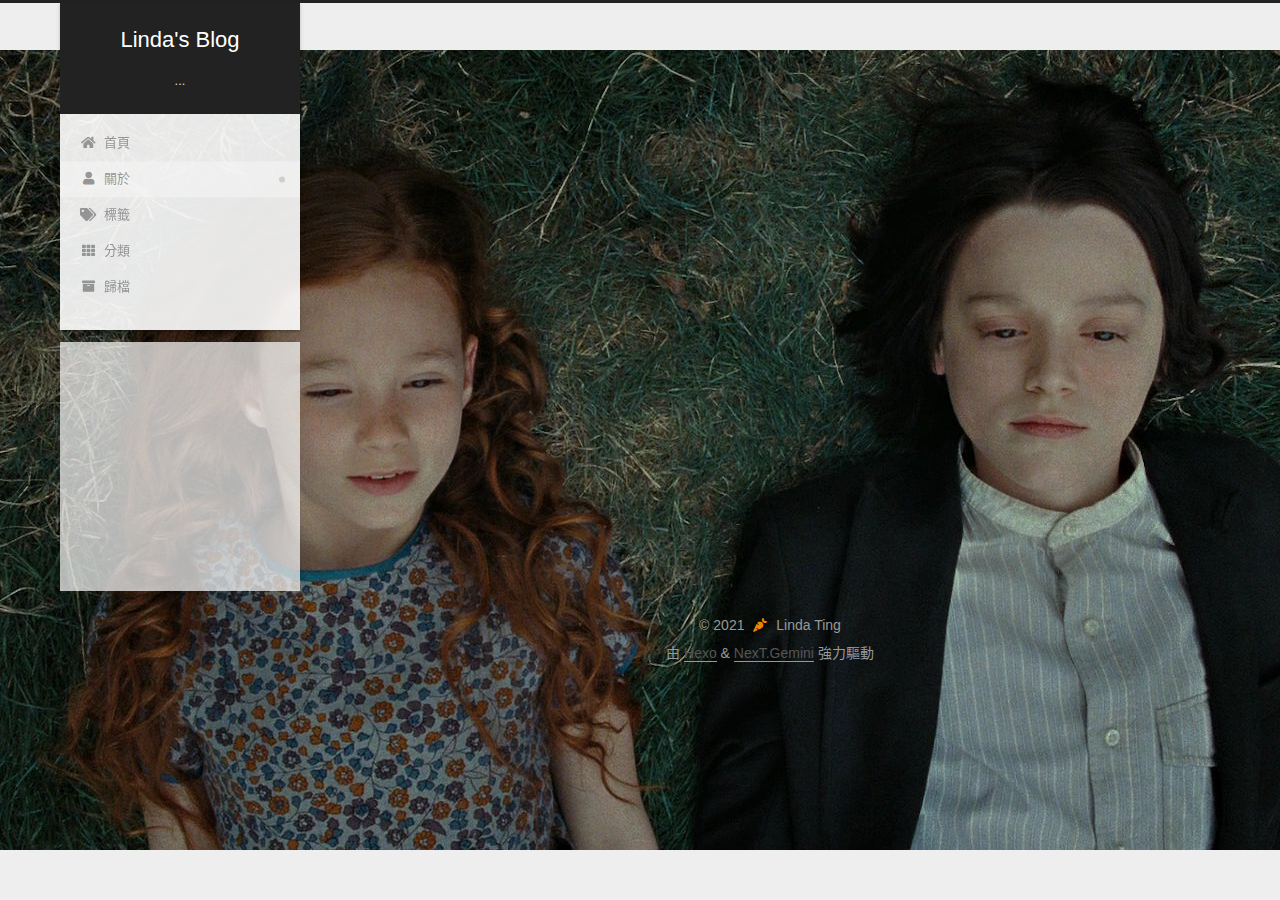
==== about/index.html @ 827e766e "Site updated: 2021-11-04 16:34:41" ====
<!DOCTYPE html>
<html lang="zh-TW">
<head>
  <meta charset="UTF-8">
<meta name="viewport" content="width=device-width, initial-scale=1, maximum-scale=2">
<meta name="theme-color" content="#222">
<meta name="generator" content="Hexo 5.4.0">
  <link rel="apple-touch-icon" sizes="180x180" href="/images/apple-touch-icon-next.png">
  <link rel="icon" type="image/png" sizes="32x32" href="/images/bitbug_favicon_32.ico">
  <link rel="icon" type="image/png" sizes="16x16" href="/images/bitbug_favicon_16.ico">
  <link rel="mask-icon" href="/images/logo.svg" color="#222">

<link rel="stylesheet" href="/css/main.css">


<link rel="stylesheet" href="/library/font-awesome/css/all.min.css">

<script id="hexo-configurations">
    var NexT = window.NexT || {};
    var CONFIG = {"hostname":"lindating0106.github.io","root":"/","scheme":"Gemini","version":"7.8.0","exturl":false,"sidebar":{"position":"left","display":"post","padding":18,"offset":12,"onmobile":false},"copycode":{"enable":false,"show_result":false,"style":null},"back2top":{"enable":true,"sidebar":false,"scrollpercent":false},"bookmark":{"enable":false,"color":"#222","save":"auto"},"fancybox":false,"mediumzoom":false,"lazyload":false,"pangu":false,"comments":{"style":"tabs","active":null,"storage":true,"lazyload":false,"nav":null},"algolia":{"hits":{"per_page":10},"labels":{"input_placeholder":"Search for Posts","hits_empty":"We didn't find any results for the search: ${query}","hits_stats":"${hits} results found in ${time} ms"}},"localsearch":{"enable":false,"trigger":"auto","top_n_per_article":1,"unescape":false,"preload":false},"motion":{"enable":true,"async":false,"transition":{"post_block":"fadeIn","post_header":"slideDownIn","post_body":"slideDownIn","coll_header":"slideLeftIn","sidebar":"slideUpIn"}}};
  </script>

  <meta property="og:type" content="website">
<meta property="og:title" content="about">
<meta property="og:url" content="http://lindating0106.github.io/about/index.html">
<meta property="og:site_name" content="Linda&#39;s Blog">
<meta property="og:locale" content="zh_TW">
<meta property="article:published_time" content="2021-10-30T05:41:03.000Z">
<meta property="article:modified_time" content="2021-11-03T14:56:45.805Z">
<meta property="article:author" content="Linda Ting">
<meta name="twitter:card" content="summary">

<link rel="canonical" href="http://lindating0106.github.io/about/">


<script id="page-configurations">
  // https://hexo.io/docs/variables.html
  CONFIG.page = {
    sidebar: "",
    isHome : false,
    isPost : false,
    lang   : 'zh-TW'
  };
</script>

  <title>about | Linda's Blog
</title>
  






  <noscript>
  <style>
  .use-motion .brand,
  .use-motion .menu-item,
  .sidebar-inner,
  .use-motion .post-block,
  .use-motion .pagination,
  .use-motion .comments,
  .use-motion .post-header,
  .use-motion .post-body,
  .use-motion .collection-header { opacity: initial; }

  .use-motion .site-title,
  .use-motion .site-subtitle {
    opacity: initial;
    top: initial;
  }

  .use-motion .logo-line-before i { left: initial; }
  .use-motion .logo-line-after i { right: initial; }
  </style>
</noscript>

</head>

<body itemscope itemtype="http://schema.org/WebPage">
  <div class="container use-motion">
    <div class="headband"></div>

    <header class="header" itemscope itemtype="http://schema.org/WPHeader">
      <div class="header-inner"><div class="site-brand-container">
  <div class="site-nav-toggle">
    <div class="toggle" aria-label="切換導航欄">
      <span class="toggle-line toggle-line-first"></span>
      <span class="toggle-line toggle-line-middle"></span>
      <span class="toggle-line toggle-line-last"></span>
    </div>
  </div>

  <div class="site-meta">

    <a href="/" class="brand" rel="start">
      <span class="logo-line-before"><i></i></span>
      <h1 class="site-title">Linda's Blog</h1>
      <span class="logo-line-after"><i></i></span>
    </a>
      <p class="site-subtitle" itemprop="description">...</p>
  </div>

  <div class="site-nav-right">
    <div class="toggle popup-trigger">
    </div>
  </div>
</div>




<nav class="site-nav">
  <ul id="menu" class="main-menu menu">
        <li class="menu-item menu-item-home">

    <a href="/" rel="section"><i class="fa fa-home fa-fw"></i>首頁</a>

  </li>
        <li class="menu-item menu-item-about">

    <a href="/about/" rel="section"><i class="fa fa-user fa-fw"></i>關於</a>

  </li>
        <li class="menu-item menu-item-tags">

    <a href="/tags/" rel="section"><i class="fa fa-tags fa-fw"></i>標籤</a>

  </li>
        <li class="menu-item menu-item-categories">

    <a href="/categories/" rel="section"><i class="fa fa-th fa-fw"></i>分類</a>

  </li>
        <li class="menu-item menu-item-archives">

    <a href="/archives/" rel="section"><i class="fa fa-archive fa-fw"></i>歸檔</a>

  </li>
  </ul>
</nav>




</div>
    </header>

    
  <div class="back-to-top">
    <i class="fa fa-arrow-up"></i>
    <span>0%</span>
  </div>


    <main class="main">
      <div class="main-inner">
        <div class="content-wrap">
          
  
  

          <div class="content page posts-expand">
            

    
    
    
    <div class="post-block" lang="zh-TW">
      <header class="post-header">

<h1 class="post-title" itemprop="name headline">about
</h1>

<div class="post-meta">
  

</div>

</header>

      
      
      
      <div class="post-body">
          
      </div>
      
      
      
    </div>
    

    
    
    


          </div>
          

<script>
  window.addEventListener('tabs:register', () => {
    let { activeClass } = CONFIG.comments;
    if (CONFIG.comments.storage) {
      activeClass = localStorage.getItem('comments_active') || activeClass;
    }
    if (activeClass) {
      let activeTab = document.querySelector(`a[href="#comment-${activeClass}"]`);
      if (activeTab) {
        activeTab.click();
      }
    }
  });
  if (CONFIG.comments.storage) {
    window.addEventListener('tabs:click', event => {
      if (!event.target.matches('.tabs-comment .tab-content .tab-pane')) return;
      let commentClass = event.target.classList[1];
      localStorage.setItem('comments_active', commentClass);
    });
  }
</script>

        </div>
          
  
  <div class="toggle sidebar-toggle">
    <span class="toggle-line toggle-line-first"></span>
    <span class="toggle-line toggle-line-middle"></span>
    <span class="toggle-line toggle-line-last"></span>
  </div>

  <aside class="sidebar">
    <div class="sidebar-inner">

      <ul class="sidebar-nav motion-element">
        <li class="sidebar-nav-toc">
          文章目錄
        </li>
        <li class="sidebar-nav-overview">
          本站概要
        </li>
      </ul>

      <!--noindex-->
      <div class="post-toc-wrap sidebar-panel">
      </div>
      <!--/noindex-->

      <div class="site-overview-wrap sidebar-panel">
        <div class="site-author motion-element" itemprop="author" itemscope itemtype="http://schema.org/Person">
    <img class="site-author-image" itemprop="image" alt="Linda Ting"
      src="/images/A-Di.png">
  <p class="site-author-name" itemprop="name">Linda Ting</p>
  <div class="site-description" itemprop="description"></div>
</div>
<div class="site-state-wrap motion-element">
  <nav class="site-state">
      <div class="site-state-item site-state-posts">
          <a href="/archives/">
        
          <span class="site-state-item-count">3</span>
          <span class="site-state-item-name">文章</span>
        </a>
      </div>
      <div class="site-state-item site-state-categories">
            <a href="/categories/">
          
        <span class="site-state-item-count">1</span>
        <span class="site-state-item-name">分類</span></a>
      </div>
      <div class="site-state-item site-state-tags">
            <a href="/tags/">
          
        <span class="site-state-item-count">1</span>
        <span class="site-state-item-name">標籤</span></a>
      </div>
  </nav>
</div>



      </div>

    </div>
  </aside>
  <div id="sidebar-dimmer"></div>


      </div>
    </main>

    <footer class="footer">
      <div class="footer-inner">
        

        

<div class="copyright">
  
  &copy; 
  <span itemprop="copyrightYear">2021</span>
  <span class="with-love">
    <i class="fas fa-carrot"></i>
  </span>
  <span class="author" itemprop="copyrightHolder">Linda Ting</span>
</div>
  <div class="powered-by">由 <a href="https://hexo.io/" class="theme-link" rel="noopener" target="_blank">Hexo</a> & <a href="https://theme-next.org/" class="theme-link" rel="noopener" target="_blank">NexT.Gemini</a> 強力驅動
  </div>

        








      </div>
    </footer>
  </div>

  
  <script src="/library/anime.min.js"></script>
  <script src="/library/velocity/velocity.min.js"></script>
  <script src="/library/velocity/velocity.ui.min.js"></script>

<script src="/js/utils.js"></script>

<script src="/js/motion.js"></script>


<script src="/js/schemes/pisces.js"></script>


<script src="/js/next-boot.js"></script>




  















  

  

</body>
</html>
---- css/main.css ----
:root {
  --body-bg-color: #eee;
  --content-bg-color: #fff;
  --card-bg-color: #f5f5f5;
  --text-color: #555;
  --blockquote-color: #666;
  --link-color: #555;
  --link-hover-color: #222;
  --brand-color: #fff;
  --brand-hover-color: #fff;
  --table-row-odd-bg-color: #f9f9f9;
  --table-row-hover-bg-color: #f5f5f5;
  --menu-item-bg-color: #f5f5f5;
  --btn-default-bg: #fff;
  --btn-default-color: #555;
  --btn-default-border-color: #555;
  --btn-default-hover-bg: #222;
  --btn-default-hover-color: #fff;
  --btn-default-hover-border-color: #222;
}
@media (prefers-color-scheme: dark) {
  :root {
    --body-bg-color: #282828;
    --content-bg-color: #333;
    --card-bg-color: #555;
    --text-color: #ccc;
    --blockquote-color: #bbb;
    --link-color: #ccc;
    --link-hover-color: #eee;
    --brand-color: #ddd;
    --brand-hover-color: #ddd;
    --table-row-odd-bg-color: #282828;
    --table-row-hover-bg-color: #363636;
    --menu-item-bg-color: #555;
    --btn-default-bg: #222;
    --btn-default-color: #ccc;
    --btn-default-border-color: #555;
    --btn-default-hover-bg: #666;
    --btn-default-hover-color: #ccc;
    --btn-default-hover-border-color: #666;
  }
  img {
    opacity: 0.75;
  }
  img:hover {
    opacity: 0.9;
  }
}
html {
  line-height: 1.15; /* 1 */
  -webkit-text-size-adjust: 100%; /* 2 */
}
body {
  margin: 0;
}
main {
  display: block;
}
h1 {
  font-size: 2em;
  margin: 0.67em 0;
}
hr {
  box-sizing: content-box; /* 1 */
  height: 0; /* 1 */
  overflow: visible; /* 2 */
}
pre {
  font-family: monospace, monospace; /* 1 */
  font-size: 1em; /* 2 */
}
a {
  background: transparent;
}
abbr[title] {
  border-bottom: none; /* 1 */
  text-decoration: underline; /* 2 */
  text-decoration: underline dotted; /* 2 */
}
b,
strong {
  font-weight: bolder;
}
code,
kbd,
samp {
  font-family: monospace, monospace; /* 1 */
  font-size: 1em; /* 2 */
}
small {
  font-size: 80%;
}
sub,
sup {
  font-size: 75%;
  line-height: 0;
  position: relative;
  vertical-align: baseline;
}
sub {
  bottom: -0.25em;
}
sup {
  top: -0.5em;
}
img {
  border-style: none;
}
button,
input,
optgroup,
select,
textarea {
  font-family: inherit; /* 1 */
  font-size: 100%; /* 1 */
  line-height: 1.15; /* 1 */
  margin: 0; /* 2 */
}
button,
input {
/* 1 */
  overflow: visible;
}
button,
select {
/* 1 */
  text-transform: none;
}
button,
[type='button'],
[type='reset'],
[type='submit'] {
  -webkit-appearance: button;
}
button::-moz-focus-inner,
[type='button']::-moz-focus-inner,
[type='reset']::-moz-focus-inner,
[type='submit']::-moz-focus-inner {
  border-style: none;
  padding: 0;
}
button:-moz-focusring,
[type='button']:-moz-focusring,
[type='reset']:-moz-focusring,
[type='submit']:-moz-focusring {
  outline: 1px dotted ButtonText;
}
fieldset {
  padding: 0.35em 0.75em 0.625em;
}
legend {
  box-sizing: border-box; /* 1 */
  color: inherit; /* 2 */
  display: table; /* 1 */
  max-width: 100%; /* 1 */
  padding: 0; /* 3 */
  white-space: normal; /* 1 */
}
progress {
  vertical-align: baseline;
}
textarea {
  overflow: auto;
}
[type='checkbox'],
[type='radio'] {
  box-sizing: border-box; /* 1 */
  padding: 0; /* 2 */
}
[type='number']::-webkit-inner-spin-button,
[type='number']::-webkit-outer-spin-button {
  height: auto;
}
[type='search'] {
  outline-offset: -2px; /* 2 */
  -webkit-appearance: textfield; /* 1 */
}
[type='search']::-webkit-search-decoration {
  -webkit-appearance: none;
}
::-webkit-file-upload-button {
  font: inherit; /* 2 */
  -webkit-appearance: button; /* 1 */
}
details {
  display: block;
}
summary {
  display: list-item;
}
template {
  display: none;
}
[hidden] {
  display: none;
}
::selection {
  background: #262a30;
  color: #eee;
}
html,
body {
  height: 100%;
}
body {
  background: var(--body-bg-color);
  color: var(--text-color);
  font-family: 'Lato', "PingFang SC", "Microsoft YaHei", sans-serif;
  font-size: 1em;
  line-height: 2;
}
@media (max-width: 991px) {
  body {
    padding-left: 0 !important;
    padding-right: 0 !important;
  }
}
h1,
h2,
h3,
h4,
h5,
h6 {
  font-family: 'Lato', "PingFang SC", "Microsoft YaHei", sans-serif;
  font-weight: bold;
  line-height: 1.5;
  margin: 20px 0 15px;
}
h1 {
  font-size: 1.5em;
}
h2 {
  font-size: 1.375em;
}
h3 {
  font-size: 1.25em;
}
h4 {
  font-size: 1.125em;
}
h5 {
  font-size: 1em;
}
h6 {
  font-size: 0.875em;
}
p {
  margin: 0 0 20px 0;
}
a,
span.exturl {
  border-bottom: 1px solid #999;
  color: var(--link-color);
  outline: 0;
  text-decoration: none;
  overflow-wrap: break-word;
  word-wrap: break-word;
  cursor: pointer;
}
a:hover,
span.exturl:hover {
  border-bottom-color: var(--link-hover-color);
  color: var(--link-hover-color);
}
iframe,
img,
video {
  display: block;
  margin-left: auto;
  margin-right: auto;
  max-width: 100%;
}
hr {
  background-image: repeating-linear-gradient(-45deg, #ddd, #ddd 4px, transparent 4px, transparent 8px);
  border: 0;
  height: 3px;
  margin: 40px 0;
}
blockquote {
  border-left: 4px solid #ddd;
  color: var(--blockquote-color);
  margin: 0;
  padding: 0 15px;
}
blockquote cite::before {
  content: '-';
  padding: 0 5px;
}
dt {
  font-weight: bold;
}
dd {
  margin: 0;
  padding: 0;
}
kbd {
  background-color: #f5f5f5;
  background-image: linear-gradient(#eee, #fff, #eee);
  border: 1px solid #ccc;
  border-radius: 0.2em;
  box-shadow: 0.1em 0.1em 0.2em rgba(0,0,0,0.1);
  color: #555;
  font-family: inherit;
  padding: 0.1em 0.3em;
  white-space: nowrap;
}
.table-container {
  overflow: auto;
}
table {
  border-collapse: collapse;
  border-spacing: 0;
  font-size: 0.875em;
  margin: 0 0 20px 0;
  width: 100%;
}
tbody tr:nth-of-type(odd) {
  background: var(--table-row-odd-bg-color);
}
tbody tr:hover {
  background: var(--table-row-hover-bg-color);
}
caption,
th,
td {
  font-weight: normal;
  padding: 8px;
  vertical-align: middle;
}
th,
td {
  border: 1px solid #ddd;
  border-bottom: 3px solid #ddd;
}
th {
  font-weight: 700;
  padding-bottom: 10px;
}
td {
  border-bottom-width: 1px;
}
.btn {
  background: var(--btn-default-bg);
  border: 2px solid var(--btn-default-border-color);
  border-radius: 2px;
  color: var(--btn-default-color);
  display: inline-block;
  font-size: 0.875em;
  line-height: 2;
  padding: 0 20px;
  text-decoration: none;
  transition-property: background-color;
  transition-delay: 0s;
  transition-duration: 0.2s;
  transition-timing-function: ease-in-out;
}
.btn:hover {
  background: var(--btn-default-hover-bg);
  border-color: var(--btn-default-hover-border-color);
  color: var(--btn-default-hover-color);
}
.btn + .btn {
  margin: 0 0 8px 8px;
}
.btn .fa-fw {
  text-align: left;
  width: 1.285714285714286em;
}
.toggle {
  line-height: 0;
}
.toggle .toggle-line {
  background: #fff;
  display: inline-block;
  height: 2px;
  left: 0;
  position: relative;
  top: 0;
  transition: all 0.4s;
  vertical-align: top;
  width: 100%;
}
.toggle .toggle-line:not(:first-child) {
  margin-top: 3px;
}
.toggle.toggle-arrow .toggle-line-first {
  left: 50%;
  top: 2px;
  transform: rotate(45deg);
  width: 50%;
}
.toggle.toggle-arrow .toggle-line-middle {
  left: 2px;
  width: 90%;
}
.toggle.toggle-arrow .toggle-line-last {
  left: 50%;
  top: -2px;
  transform: rotate(-45deg);
  width: 50%;
}
.toggle.toggle-close .toggle-line-first {
  transform: rotate(-45deg);
  top: 5px;
}
.toggle.toggle-close .toggle-line-middle {
  opacity: 0;
}
.toggle.toggle-close .toggle-line-last {
  transform: rotate(45deg);
  top: -5px;
}
.highlight,
pre {
  background: #f7f7f7;
  color: #4d4d4c;
  line-height: 1.6;
  margin: 0 auto 20px;
}
pre,
code {
  font-family: consolas, Menlo, monospace, "PingFang SC", "Microsoft YaHei";
}
code {
  background: #eee;
  border-radius: 3px;
  color: #555;
  padding: 2px 4px;
  overflow-wrap: break-word;
  word-wrap: break-word;
}
.highlight *::selection {
  background: #d6d6d6;
}
.highlight pre {
  border: 0;
  margin: 0;
  padding: 10px 0;
}
.highlight table {
  border: 0;
  margin: 0;
  width: auto;
}
.highlight td {
  border: 0;
  padding: 0;
}
.highlight figcaption {
  background: #eff2f3;
  color: #4d4d4c;
  display: flex;
  font-size: 0.875em;
  justify-content: space-between;
  line-height: 1.2;
  padding: 0.5em;
}
.highlight figcaption a {
  color: #4d4d4c;
}
.highlight figcaption a:hover {
  border-bottom-color: #4d4d4c;
}
.highlight .gutter {
  -moz-user-select: none;
  -ms-user-select: none;
  -webkit-user-select: none;
  user-select: none;
}
.highlight .gutter pre {
  background: #eff2f3;
  color: #869194;
  padding-left: 10px;
  padding-right: 10px;
  text-align: right;
}
.highlight .code pre {
  background: #f7f7f7;
  padding-left: 10px;
  width: 100%;
}
.gist table {
  width: auto;
}
.gist table td {
  border: 0;
}
pre {
  overflow: auto;
  padding: 10px;
}
pre code {
  background: none;
  color: #4d4d4c;
  font-size: 0.875em;
  padding: 0;
  text-shadow: none;
}
pre .deletion {
  background: #fdd;
}
pre .addition {
  background: #dfd;
}
pre .meta {
  color: #eab700;
  -moz-user-select: none;
  -ms-user-select: none;
  -webkit-user-select: none;
  user-select: none;
}
pre .comment {
  color: #8e908c;
}
pre .variable,
pre .attribute,
pre .tag,
pre .name,
pre .regexp,
pre .ruby .constant,
pre .xml .tag .title,
pre .xml .pi,
pre .xml .doctype,
pre .html .doctype,
pre .css .id,
pre .css .class,
pre .css .pseudo {
  color: #c82829;
}
pre .number,
pre .preprocessor,
pre .built_in,
pre .builtin-name,
pre .literal,
pre .params,
pre .constant,
pre .command {
  color: #f5871f;
}
pre .ruby .class .title,
pre .css .rules .attribute,
pre .string,
pre .symbol,
pre .value,
pre .inheritance,
pre .header,
pre .ruby .symbol,
pre .xml .cdata,
pre .special,
pre .formula {
  color: #718c00;
}
pre .title,
pre .css .hexcolor {
  color: #3e999f;
}
pre .function,
pre .python .decorator,
pre .python .title,
pre .ruby .function .title,
pre .ruby .title .keyword,
pre .perl .sub,
pre .javascript .title,
pre .coffeescript .title {
  color: #4271ae;
}
pre .keyword,
pre .javascript .function {
  color: #8959a8;
}
.blockquote-center {
  border-left: none;
  margin: 40px 0;
  padding: 0;
  position: relative;
  text-align: center;
}
.blockquote-center .fa {
  display: block;
  opacity: 0.6;
  position: absolute;
  width: 100%;
}
.blockquote-center .fa-quote-left {
  border-top: 1px solid #ccc;
  text-align: left;
  top: -20px;
}
.blockquote-center .fa-quote-right {
  border-bottom: 1px solid #ccc;
  text-align: right;
  bottom: -20px;
}
.blockquote-center p,
.blockquote-center div {
  text-align: center;
}
.post-body .group-picture img {
  margin: 0 auto;
  padding: 0 3px;
}
.group-picture-row {
  margin-bottom: 6px;
  overflow: hidden;
}
.group-picture-column {
  float: left;
  margin-bottom: 10px;
}
.post-body .label {
  color: #555;
  display: inline;
  padding: 0 2px;
}
.post-body .label.default {
  background: #f0f0f0;
}
.post-body .label.primary {
  background: #efe6f7;
}
.post-body .label.info {
  background: #e5f2f8;
}
.post-body .label.success {
  background: #e7f4e9;
}
.post-body .label.warning {
  background: #fcf6e1;
}
.post-body .label.danger {
  background: #fae8eb;
}
.post-body .tabs {
  margin-bottom: 20px;
}
.post-body .tabs,
.tabs-comment {
  display: block;
  padding-top: 10px;
  position: relative;
}
.post-body .tabs ul.nav-tabs,
.tabs-comment ul.nav-tabs {
  display: flex;
  flex-wrap: wrap;
  margin: 0;
  margin-bottom: -1px;
  padding: 0;
}
@media (max-width: 413px) {
  .post-body .tabs ul.nav-tabs,
  .tabs-comment ul.nav-tabs {
    display: block;
    margin-bottom: 5px;
  }
}
.post-body .tabs ul.nav-tabs li.tab,
.tabs-comment ul.nav-tabs li.tab {
  border-bottom: 1px solid #ddd;
  border-left: 1px solid transparent;
  border-right: 1px solid transparent;
  border-top: 3px solid transparent;
  flex-grow: 1;
  list-style-type: none;
  border-radius: 0 0 0 0;
}
@media (max-width: 413px) {
  .post-body .tabs ul.nav-tabs li.tab,
  .tabs-comment ul.nav-tabs li.tab {
    border-bottom: 1px solid transparent;
    border-left: 3px solid transparent;
    border-right: 1px solid transparent;
    border-top: 1px solid transparent;
  }
}
@media (max-width: 413px) {
  .post-body .tabs ul.nav-tabs li.tab,
  .tabs-comment ul.nav-tabs li.tab {
    border-radius: 0;
  }
}
.post-body .tabs ul.nav-tabs li.tab a,
.tabs-comment ul.nav-tabs li.tab a {
  border-bottom: initial;
  display: block;
  line-height: 1.8;
  outline: 0;
  padding: 0.25em 0.75em;
  text-align: center;
  transition-delay: 0s;
  transition-duration: 0.2s;
  transition-timing-function: ease-out;
}
.post-body .tabs ul.nav-tabs li.tab a i,
.tabs-comment ul.nav-tabs li.tab a i {
  width: 1.285714285714286em;
}
.post-body .tabs ul.nav-tabs li.tab.active,
.tabs-comment ul.nav-tabs li.tab.active {
  border-bottom: 1px solid transparent;
  border-left: 1px solid #ddd;
  border-right: 1px solid #ddd;
  border-top: 3px solid #fc6423;
}
@media (max-width: 413px) {
  .post-body .tabs ul.nav-tabs li.tab.active,
  .tabs-comment ul.nav-tabs li.tab.active {
    border-bottom: 1px solid #ddd;
    border-left: 3px solid #fc6423;
    border-right: 1px solid #ddd;
    border-top: 1px solid #ddd;
  }
}
.post-body .tabs ul.nav-tabs li.tab.active a,
.tabs-comment ul.nav-tabs li.tab.active a {
  color: var(--link-color);
  cursor: default;
}
.post-body .tabs .tab-content .tab-pane,
.tabs-comment .tab-content .tab-pane {
  border: 1px solid #ddd;
  border-top: 0;
  padding: 20px 20px 0 20px;
  border-radius: 0;
}
.post-body .tabs .tab-content .tab-pane:not(.active),
.tabs-comment .tab-content .tab-pane:not(.active) {
  display: none;
}
.post-body .tabs .tab-content .tab-pane.active,
.tabs-comment .tab-content .tab-pane.active {
  display: block;
}
.post-body .tabs .tab-content .tab-pane.active:nth-of-type(1),
.tabs-comment .tab-content .tab-pane.active:nth-of-type(1) {
  border-radius: 0 0 0 0;
}
@media (max-width: 413px) {
  .post-body .tabs .tab-content .tab-pane.active:nth-of-type(1),
  .tabs-comment .tab-content .tab-pane.active:nth-of-type(1) {
    border-radius: 0;
  }
}
.post-body .note {
  border-radius: 3px;
  margin-bottom: 20px;
  padding: 1em;
  position: relative;
  border: 1px solid #eee;
  border-left-width: 5px;
}
.post-body .note h2,
.post-body .note h3,
.post-body .note h4,
.post-body .note h5,
.post-body .note h6 {
  margin-top: 0;
  border-bottom: initial;
  margin-bottom: 0;
  padding-top: 0;
}
.post-body .note p:first-child,
.post-body .note ul:first-child,
.post-body .note ol:first-child,
.post-body .note table:first-child,
.post-body .note pre:first-child,
.post-body .note blockquote:first-child,
.post-body .note img:first-child {
  margin-top: 0;
}
.post-body .note p:last-child,
.post-body .note ul:last-child,
.post-body .note ol:last-child,
.post-body .note table:last-child,
.post-body .note pre:last-child,
.post-body .note blockquote:last-child,
.post-body .note img:last-child {
  margin-bottom: 0;
}
.post-body .note.default {
  border-left-color: #777;
}
.post-body .note.default h2,
.post-body .note.default h3,
.post-body .note.default h4,
.post-body .note.default h5,
.post-body .note.default h6 {
  color: #777;
}
.post-body .note.primary {
  border-left-color: #6f42c1;
}
.post-body .note.primary h2,
.post-body .note.primary h3,
.post-body .note.primary h4,
.post-body .note.primary h5,
.post-body .note.primary h6 {
  color: #6f42c1;
}
.post-body .note.info {
  border-left-color: #428bca;
}
.post-body .note.info h2,
.post-body .note.info h3,
.post-body .note.info h4,
.post-body .note.info h5,
.post-body .note.info h6 {
  color: #428bca;
}
.post-body .note.success {
  border-left-color: #5cb85c;
}
.post-body .note.success h2,
.post-body .note.success h3,
.post-body .note.success h4,
.post-body .note.success h5,
.post-body .note.success h6 {
  color: #5cb85c;
}
.post-body .note.warning {
  border-left-color: #f0ad4e;
}
.post-body .note.warning h2,
.post-body .note.warning h3,
.post-body .note.warning h4,
.post-body .note.warning h5,
.post-body .note.warning h6 {
  color: #f0ad4e;
}
.post-body .note.danger {
  border-left-color: #d9534f;
}
.post-body .note.danger h2,
.post-body .note.danger h3,
.post-body .note.danger h4,
.post-body .note.danger h5,
.post-body .note.danger h6 {
  color: #d9534f;
}
.pagination .prev,
.pagination .next,
.pagination .page-number,
.pagination .space {
  display: inline-block;
  margin: 0 10px;
  padding: 0 11px;
  position: relative;
  top: -1px;
}
@media (max-width: 767px) {
  .pagination .prev,
  .pagination .next,
  .pagination .page-number,
  .pagination .space {
    margin: 0 5px;
  }
}
.pagination {
  border-top: 1px solid #eee;
  margin: 120px 0 0;
  text-align: center;
}
.pagination .prev,
.pagination .next,
.pagination .page-number {
  border-bottom: 0;
  border-top: 1px solid #eee;
  transition-property: border-color;
  transition-delay: 0s;
  transition-duration: 0.2s;
  transition-timing-function: ease-in-out;
}
.pagination .prev:hover,
.pagination .next:hover,
.pagination .page-number:hover {
  border-top-color: #222;
}
.pagination .space {
  margin: 0;
  padding: 0;
}
.pagination .prev {
  margin-left: 0;
}
.pagination .next {
  margin-right: 0;
}
.pagination .page-number.current {
  background: #ccc;
  border-top-color: #ccc;
  color: #fff;
}
@media (max-width: 767px) {
  .pagination {
    border-top: none;
  }
  .pagination .prev,
  .pagination .next,
  .pagination .page-number {
    border-bottom: 1px solid #eee;
    border-top: 0;
    margin-bottom: 10px;
    padding: 0 10px;
  }
  .pagination .prev:hover,
  .pagination .next:hover,
  .pagination .page-number:hover {
    border-bottom-color: #222;
  }
}
.comments {
  margin-top: 60px;
  overflow: hidden;
}
.comment-button-group {
  display: flex;
  flex-wrap: wrap-reverse;
  justify-content: center;
  margin: 1em 0;
}
.comment-button-group .comment-button {
  margin: 0.1em 0.2em;
}
.comment-button-group .comment-button.active {
  background: var(--btn-default-hover-bg);
  border-color: var(--btn-default-hover-border-color);
  color: var(--btn-default-hover-color);
}
.comment-position {
  display: none;
}
.comment-position.active {
  display: block;
}
.tabs-comment {
  background: var(--content-bg-color);
  margin-top: 4em;
  padding-top: 0;
}
.tabs-comment .comments {
  border: 0;
  box-shadow: none;
  margin-top: 0;
  padding-top: 0;
}
.container {
  min-height: 100%;
  position: relative;
}
.main-inner {
  margin: 0 auto;
  width: calc(100% - 20px);
}
@media (min-width: 1200px) {
  .main-inner {
    width: 1160px;
  }
}
@media (min-width: 1600px) {
  .main-inner {
    width: 73%;
  }
}
@media (max-width: 767px) {
  .content-wrap {
    padding: 0 20px;
  }
}
.header {
  background: transparent;
}
.header-inner {
  margin: 0 auto;
  width: calc(100% - 20px);
}
@media (min-width: 1200px) {
  .header-inner {
    width: 1160px;
  }
}
@media (min-width: 1600px) {
  .header-inner {
    width: 73%;
  }
}
.site-brand-container {
  display: flex;
  flex-shrink: 0;
  padding: 0 10px;
}
.headband {
  background: #222;
  height: 3px;
}
.site-meta {
  flex-grow: 1;
  text-align: center;
}
@media (max-width: 767px) {
  .site-meta {
    text-align: center;
  }
}
.brand {
  border-bottom: none;
  color: var(--brand-color);
  display: inline-block;
  line-height: 1.375em;
  padding: 0 40px;
  position: relative;
}
.brand:hover {
  color: var(--brand-hover-color);
}
.site-title {
  font-family: 'Lato', "PingFang SC", "Microsoft YaHei", sans-serif;
  font-size: 1.375em;
  font-weight: normal;
  margin: 0;
}
.site-subtitle {
  color: #ddd;
  font-size: 0.8125em;
  margin: 10px 0;
}
.use-motion .brand {
  opacity: 0;
}
.use-motion .site-title,
.use-motion .site-subtitle,
.use-motion .custom-logo-image {
  opacity: 0;
  position: relative;
  top: -10px;
}
.site-nav-toggle,
.site-nav-right {
  display: none;
}
@media (max-width: 767px) {
  .site-nav-toggle,
  .site-nav-right {
    display: flex;
    flex-direction: column;
    justify-content: center;
  }
}
.site-nav-toggle .toggle,
.site-nav-right .toggle {
  color: var(--text-color);
  padding: 10px;
  width: 22px;
}
.site-nav-toggle .toggle .toggle-line,
.site-nav-right .toggle .toggle-line {
  background: var(--text-color);
  border-radius: 1px;
}
.site-nav {
  display: block;
}
@media (max-width: 767px) {
  .site-nav {
    clear: both;
    display: none;
  }
}
.site-nav.site-nav-on {
  display: block;
}
.menu {
  margin-top: 20px;
  padding-left: 0;
  text-align: center;
}
.menu-item {
  display: inline-block;
  list-style: none;
  margin: 0 10px;
}
@media (max-width: 767px) {
  .menu-item {
    display: block;
    margin-top: 10px;
  }
  .menu-item.menu-item-search {
    display: none;
  }
}
.menu-item a,
.menu-item span.exturl {
  border-bottom: 0;
  display: block;
  font-size: 0.8125em;
  transition-property: border-color;
  transition-delay: 0s;
  transition-duration: 0.2s;
  transition-timing-function: ease-in-out;
}
@media (hover: none) {
  .menu-item a:hover,
  .menu-item span.exturl:hover {
    border-bottom-color: transparent !important;
  }
}
.menu-item .fa,
.menu-item .fab,
.menu-item .far,
.menu-item .fas {
  margin-right: 8px;
}
.menu-item .badge {
  display: inline-block;
  font-weight: bold;
  line-height: 1;
  margin-left: 0.35em;
  margin-top: 0.35em;
  text-align: center;
  white-space: nowrap;
}
@media (max-width: 767px) {
  .menu-item .badge {
    float: right;
    margin-left: 0;
  }
}
.menu-item-active a,
.menu .menu-item a:hover,
.menu .menu-item span.exturl:hover {
  background: var(--menu-item-bg-color);
}
.use-motion .menu-item {
  opacity: 0;
}
.sidebar {
  background: #222;
  bottom: 0;
  box-shadow: inset 0 2px 6px #000;
  position: fixed;
  top: 0;
}
@media (max-width: 991px) {
  .sidebar {
    display: none;
  }
}
.sidebar-inner {
  color: #999;
  padding: 18px 10px;
  text-align: center;
}
.cc-license {
  margin-top: 10px;
  text-align: center;
}
.cc-license .cc-opacity {
  border-bottom: none;
  opacity: 0.7;
}
.cc-license .cc-opacity:hover {
  opacity: 0.9;
}
.cc-license img {
  display: inline-block;
}
.site-author-image {
  border: 1px solid #eee;
  display: block;
  margin: 0 auto;
  max-width: 120px;
  padding: 2px;
  border-radius: 50%;
}
.site-author-image {
  transition: transform 1s ease-out;
}
.site-author-image:hover {
  transform: rotateZ(360deg);
}
.site-author-name {
  color: var(--text-color);
  font-weight: 600;
  margin: 0;
  text-align: center;
}
.site-description {
  color: #999;
  font-size: 0.8125em;
  margin-top: 0;
  text-align: center;
}
.links-of-author {
  margin-top: 15px;
}
.links-of-author a,
.links-of-author span.exturl {
  border-bottom-color: #555;
  display: inline-block;
  font-size: 0.8125em;
  margin-bottom: 10px;
  margin-right: 10px;
  vertical-align: middle;
}
.links-of-author a::before,
.links-of-author span.exturl::before {
  background: #c32998;
  border-radius: 50%;
  content: ' ';
  display: inline-block;
  height: 4px;
  margin-right: 3px;
  vertical-align: middle;
  width: 4px;
}
.sidebar-button {
  margin-top: 15px;
}
.sidebar-button a {
  border: 1px solid #fc6423;
  border-radius: 4px;
  color: #fc6423;
  display: inline-block;
  padding: 0 15px;
}
.sidebar-button a .fa,
.sidebar-button a .fab,
.sidebar-button a .far,
.sidebar-button a .fas {
  margin-right: 5px;
}
.sidebar-button a:hover {
  background: #fc6423;
  border: 1px solid #fc6423;
  color: #fff;
}
.sidebar-button a:hover .fa,
.sidebar-button a:hover .fab,
.sidebar-button a:hover .far,
.sidebar-button a:hover .fas {
  color: #fff;
}
.links-of-blogroll {
  font-size: 0.8125em;
  margin-top: 10px;
}
.links-of-blogroll-title {
  font-size: 0.875em;
  font-weight: 600;
  margin-top: 0;
}
.links-of-blogroll-list {
  list-style: none;
  margin: 0;
  padding: 0;
}
#sidebar-dimmer {
  display: none;
}
@media (max-width: 767px) {
  #sidebar-dimmer {
    background: #000;
    display: block;
    height: 100%;
    left: 100%;
    opacity: 0;
    position: fixed;
    top: 0;
    width: 100%;
    z-index: 1100;
  }
  .sidebar-active + #sidebar-dimmer {
    opacity: 0.7;
    transform: translateX(-100%);
    transition: opacity 0.5s;
  }
}
.sidebar-nav {
  margin: 0;
  padding-bottom: 20px;
  padding-left: 0;
}
.sidebar-nav li {
  border-bottom: 1px solid transparent;
  color: var(--text-color);
  cursor: pointer;
  display: inline-block;
  font-size: 0.875em;
}
.sidebar-nav li.sidebar-nav-overview {
  margin-left: 10px;
}
.sidebar-nav li:hover {
  color: #fc6423;
}
.sidebar-nav .sidebar-nav-active {
  border-bottom-color: #fc6423;
  color: #fc6423;
}
.sidebar-nav .sidebar-nav-active:hover {
  color: #fc6423;
}
.sidebar-panel {
  display: none;
  overflow-x: hidden;
  overflow-y: auto;
}
.sidebar-panel-active {
  display: block;
}
.sidebar-toggle {
  background: #222;
  bottom: 45px;
  cursor: pointer;
  height: 14px;
  left: 30px;
  padding: 5px;
  position: fixed;
  width: 14px;
  z-index: 1300;
}
@media (max-width: 991px) {
  .sidebar-toggle {
    left: 20px;
    opacity: 0.8;
    display: none;
  }
}
.sidebar-toggle:hover .toggle-line {
  background: #fc6423;
}
.post-toc {
  font-size: 0.875em;
}
.post-toc ol {
  list-style: none;
  margin: 0;
  padding: 0 2px 5px 10px;
  text-align: left;
}
.post-toc ol > ol {
  padding-left: 0;
}
.post-toc ol a {
  transition-property: all;
  transition-delay: 0s;
  transition-duration: 0.2s;
  transition-timing-function: ease-in-out;
}
.post-toc .nav-item {
  line-height: 1.8;
  overflow: hidden;
  text-overflow: ellipsis;
  white-space: nowrap;
}
.post-toc .nav .nav-child {
  display: none;
}
.post-toc .nav .active > .nav-child {
  display: block;
}
.post-toc .nav .active-current > .nav-child {
  display: block;
}
.post-toc .nav .active-current > .nav-child > .nav-item {
  display: block;
}
.post-toc .nav .active > a {
  border-bottom-color: #fc6423;
  color: #fc6423;
}
.post-toc .nav .active-current > a {
  color: #fc6423;
}
.post-toc .nav .active-current > a:hover {
  color: #fc6423;
}
.site-state {
  display: flex;
  justify-content: center;
  line-height: 1.4;
  margin-top: 10px;
  overflow: hidden;
  text-align: center;
  white-space: nowrap;
}
.site-state-item {
  padding: 0 15px;
}
.site-state-item:not(:first-child) {
  border-left: 1px solid #eee;
}
.site-state-item a {
  border-bottom: none;
}
.site-state-item-count {
  display: block;
  font-size: 1em;
  font-weight: 600;
  text-align: center;
}
.site-state-item-name {
  color: #999;
  font-size: 0.8125em;
}
.footer {
  color: #999;
  font-size: 0.875em;
  padding: 20px 0;
}
.footer.footer-fixed {
  bottom: 0;
  left: 0;
  position: absolute;
  right: 0;
}
.footer-inner {
  box-sizing: border-box;
  margin: 0 auto;
  text-align: center;
  width: calc(100% - 20px);
}
@media (min-width: 1200px) {
  .footer-inner {
    width: 1160px;
  }
}
@media (min-width: 1600px) {
  .footer-inner {
    width: 73%;
  }
}
.languages {
  display: inline-block;
  font-size: 1.125em;
  position: relative;
}
.languages .lang-select-label span {
  margin: 0 0.5em;
}
.languages .lang-select {
  height: 100%;
  left: 0;
  opacity: 0;
  position: absolute;
  top: 0;
  width: 100%;
}
.with-love {
  color: #f28500;
  display: inline-block;
  margin: 0 5px;
}
.powered-by,
.theme-info {
  display: inline-block;
}
@-moz-keyframes iconAnimate {
  0%, 100% {
    transform: scale(1);
  }
  10%, 30% {
    transform: scale(0.9);
  }
  20%, 40%, 60%, 80% {
    transform: scale(1.1);
  }
  50%, 70% {
    transform: scale(1.1);
  }
}
@-webkit-keyframes iconAnimate {
  0%, 100% {
    transform: scale(1);
  }
  10%, 30% {
    transform: scale(0.9);
  }
  20%, 40%, 60%, 80% {
    transform: scale(1.1);
  }
  50%, 70% {
    transform: scale(1.1);
  }
}
@-o-keyframes iconAnimate {
  0%, 100% {
    transform: scale(1);
  }
  10%, 30% {
    transform: scale(0.9);
  }
  20%, 40%, 60%, 80% {
    transform: scale(1.1);
  }
  50%, 70% {
    transform: scale(1.1);
  }
}
@keyframes iconAnimate {
  0%, 100% {
    transform: scale(1);
  }
  10%, 30% {
    transform: scale(0.9);
  }
  20%, 40%, 60%, 80% {
    transform: scale(1.1);
  }
  50%, 70% {
    transform: scale(1.1);
  }
}
.back-to-top {
  font-size: 12px;
  text-align: center;
  transition-delay: 0s;
  transition-duration: 0.2s;
  transition-timing-function: ease-in-out;
}
.back-to-top {
  background: #222;
  bottom: -100px;
  box-sizing: border-box;
  color: #fff;
  cursor: pointer;
  left: 30px;
  opacity: 0.6;
  padding: 0 6px;
  position: fixed;
  transition-property: bottom;
  z-index: 1300;
  width: 24px;
}
.back-to-top span {
  display: none;
}
.back-to-top:hover {
  color: #fc6423;
}
.back-to-top.back-to-top-on {
  bottom: 30px;
}
@media (max-width: 991px) {
  .back-to-top {
    left: 20px;
    opacity: 0.8;
  }
}
.post-body {
  font-family: 'Lato', "PingFang SC", "Microsoft YaHei", sans-serif;
  overflow-wrap: break-word;
  word-wrap: break-word;
}
@media (min-width: 1200px) {
  .post-body {
    font-size: 1.125em;
  }
}
.post-body .exturl .fa {
  font-size: 0.875em;
  margin-left: 4px;
}
.post-body .image-caption,
.post-body .figure .caption {
  color: #999;
  font-size: 0.875em;
  font-weight: bold;
  line-height: 1;
  margin: -20px auto 15px;
  text-align: center;
}
.post-sticky-flag {
  display: inline-block;
  transform: rotate(30deg);
}
.post-button {
  margin-top: 40px;
  text-align: center;
}
.use-motion .post-block,
.use-motion .pagination,
.use-motion .comments {
  opacity: 0;
}
.use-motion .post-header {
  opacity: 0;
}
.use-motion .post-body {
  opacity: 0;
}
.use-motion .collection-header {
  opacity: 0;
}
.posts-collapse {
  margin-left: 35px;
  position: relative;
}
@media (max-width: 767px) {
  .posts-collapse {
    margin-left: 0px;
    margin-right: 0px;
  }
}
.posts-collapse .collection-title {
  font-size: 1.125em;
  position: relative;
}
.posts-collapse .collection-title::before {
  background: #999;
  border: 1px solid #fff;
  border-radius: 50%;
  content: ' ';
  height: 10px;
  left: 0;
  margin-left: -6px;
  margin-top: -4px;
  position: absolute;
  top: 50%;
  width: 10px;
}
.posts-collapse .collection-year {
  font-size: 1.5em;
  font-weight: bold;
  margin: 60px 0;
  position: relative;
}
.posts-collapse .collection-year::before {
  background: #bbb;
  border-radius: 50%;
  content: ' ';
  height: 8px;
  left: 0;
  margin-left: -4px;
  margin-top: -4px;
  position: absolute;
  top: 50%;
  width: 8px;
}
.posts-collapse .collection-header {
  display: block;
  margin: 0 0 0 20px;
}
.posts-collapse .collection-header small {
  color: #bbb;
  margin-left: 5px;
}
.posts-collapse .post-header {
  border-bottom: 1px dashed #ccc;
  margin: 30px 0;
  padding-left: 15px;
  position: relative;
  transition-property: border;
  transition-delay: 0s;
  transition-duration: 0.2s;
  transition-timing-function: ease-in-out;
}
.posts-collapse .post-header::before {
  background: #bbb;
  border: 1px solid #fff;
  border-radius: 50%;
  content: ' ';
  height: 6px;
  left: 0;
  margin-left: -4px;
  position: absolute;
  top: 0.75em;
  transition-property: background;
  width: 6px;
  transition-delay: 0s;
  transition-duration: 0.2s;
  transition-timing-function: ease-in-out;
}
.posts-collapse .post-header:hover {
  border-bottom-color: #666;
}
.posts-collapse .post-header:hover::before {
  background: #222;
}
.posts-collapse .post-meta {
  display: inline;
  font-size: 0.75em;
  margin-right: 10px;
}
.posts-collapse .post-title {
  display: inline;
}
.posts-collapse .post-title a,
.posts-collapse .post-title span.exturl {
  border-bottom: none;
  color: var(--link-color);
}
.posts-collapse .post-title .fa-external-link-alt {
  font-size: 0.875em;
  margin-left: 5px;
}
.posts-collapse::before {
  background: #f5f5f5;
  content: ' ';
  height: 100%;
  left: 0;
  margin-left: -2px;
  position: absolute;
  top: 1.25em;
  width: 4px;
}
.post-eof {
  background: #ccc;
  height: 1px;
  margin: 80px auto 60px;
  text-align: center;
  width: 8%;
}
.post-block:last-of-type .post-eof {
  display: none;
}
.content {
  padding-top: 40px;
}
@media (min-width: 992px) {
  .post-body {
    text-align: justify;
  }
}
@media (max-width: 991px) {
  .post-body {
    text-align: justify;
  }
}
.post-body h1,
.post-body h2,
.post-body h3,
.post-body h4,
.post-body h5,
.post-body h6 {
  padding-top: 10px;
}
.post-body h1 .header-anchor,
.post-body h2 .header-anchor,
.post-body h3 .header-anchor,
.post-body h4 .header-anchor,
.post-body h5 .header-anchor,
.post-body h6 .header-anchor {
  border-bottom-style: none;
  color: #ccc;
  float: right;
  margin-left: 10px;
  visibility: hidden;
}
.post-body h1 .header-anchor:hover,
.post-body h2 .header-anchor:hover,
.post-body h3 .header-anchor:hover,
.post-body h4 .header-anchor:hover,
.post-body h5 .header-anchor:hover,
.post-body h6 .header-anchor:hover {
  color: inherit;
}
.post-body h1:hover .header-anchor,
.post-body h2:hover .header-anchor,
.post-body h3:hover .header-anchor,
.post-body h4:hover .header-anchor,
.post-body h5:hover .header-anchor,
.post-body h6:hover .header-anchor {
  visibility: visible;
}
.post-body iframe,
.post-body img,
.post-body video {
  margin-bottom: 20px;
}
.post-body .video-container {
  height: 0;
  margin-bottom: 20px;
  overflow: hidden;
  padding-top: 75%;
  position: relative;
  width: 100%;
}
.post-body .video-container iframe,
.post-body .video-container object,
.post-body .video-container embed {
  height: 100%;
  left: 0;
  margin: 0;
  position: absolute;
  top: 0;
  width: 100%;
}
.post-gallery {
  align-items: center;
  display: grid;
  grid-gap: 10px;
  grid-template-columns: 1fr 1fr 1fr;
  margin-bottom: 20px;
}
@media (max-width: 767px) {
  .post-gallery {
    grid-template-columns: 1fr 1fr;
  }
}
.post-gallery a {
  border: 0;
}
.post-gallery img {
  margin: 0;
}
.posts-expand .post-header {
  font-size: 1.125em;
}
.posts-expand .post-title {
  font-size: 1.5em;
  font-weight: normal;
  margin: initial;
  text-align: center;
  overflow-wrap: break-word;
  word-wrap: break-word;
}
.posts-expand .post-title-link {
  border-bottom: none;
  color: var(--link-color);
  display: inline-block;
  position: relative;
  vertical-align: top;
}
.posts-expand .post-title-link::before {
  background: var(--link-color);
  bottom: 0;
  content: '';
  height: 2px;
  left: 0;
  position: absolute;
  transform: scaleX(0);
  visibility: hidden;
  width: 100%;
  transition-delay: 0s;
  transition-duration: 0.2s;
  transition-timing-function: ease-in-out;
}
.posts-expand .post-title-link:hover::before {
  transform: scaleX(1);
  visibility: visible;
}
.posts-expand .post-title-link .fa-external-link-alt {
  font-size: 0.875em;
  margin-left: 5px;
}
.posts-expand .post-meta {
  color: #999;
  font-family: 'Lato', "PingFang SC", "Microsoft YaHei", sans-serif;
  font-size: 0.75em;
  margin: 3px 0 60px 0;
  text-align: center;
}
.posts-expand .post-meta .post-description {
  font-size: 0.875em;
  margin-top: 2px;
}
.posts-expand .post-meta time {
  border-bottom: 1px dashed #999;
  cursor: pointer;
}
.post-meta .post-meta-item + .post-meta-item::before {
  content: '|';
  margin: 0 0.5em;
}
.post-meta-divider {
  margin: 0 0.5em;
}
.post-meta-item-icon {
  margin-right: 3px;
}
@media (max-width: 991px) {
  .post-meta-item-icon {
    display: inline-block;
  }
}
@media (max-width: 991px) {
  .post-meta-item-text {
    display: none;
  }
}
.post-nav {
  border-top: 1px solid #eee;
  display: flex;
  justify-content: space-between;
  margin-top: 15px;
  padding: 10px 5px 0;
}
.post-nav-item {
  flex: 1;
}
.post-nav-item a {
  border-bottom: none;
  display: block;
  font-size: 0.875em;
  line-height: 1.6;
  position: relative;
}
.post-nav-item a:active {
  top: 2px;
}
.post-nav-item .fa {
  font-size: 0.75em;
}
.post-nav-item:first-child {
  margin-right: 15px;
}
.post-nav-item:first-child .fa {
  margin-right: 5px;
}
.post-nav-item:last-child {
  margin-left: 15px;
  text-align: right;
}
.post-nav-item:last-child .fa {
  margin-left: 5px;
}
.rtl.post-body p,
.rtl.post-body a,
.rtl.post-body h1,
.rtl.post-body h2,
.rtl.post-body h3,
.rtl.post-body h4,
.rtl.post-body h5,
.rtl.post-body h6,
.rtl.post-body li,
.rtl.post-body ul,
.rtl.post-body ol {
  direction: rtl;
  font-family: UKIJ Ekran;
}
.rtl.post-title {
  font-family: UKIJ Ekran;
}
.post-tags {
  margin-top: 40px;
  text-align: center;
}
.post-tags a {
  display: inline-block;
  font-size: 0.8125em;
}
.post-tags a:not(:last-child) {
  margin-right: 10px;
}
.post-widgets {
  border-top: 1px solid #eee;
  margin-top: 15px;
  text-align: center;
}
.wp_rating {
  height: 20px;
  line-height: 20px;
  margin-top: 10px;
  padding-top: 6px;
  text-align: center;
}
.social-like {
  display: flex;
  font-size: 0.875em;
  justify-content: center;
  text-align: center;
}
.reward-container {
  margin: 20px auto;
  padding: 10px 0;
  text-align: center;
  width: 90%;
}
.reward-container button {
  background: transparent;
  border: 1px solid #fc6423;
  border-radius: 0;
  color: #fc6423;
  cursor: pointer;
  line-height: 2;
  outline: 0;
  padding: 0 15px;
  vertical-align: text-top;
}
.reward-container button:hover {
  background: #fc6423;
  border: 1px solid transparent;
  color: #fa9366;
}
#qr {
  padding-top: 20px;
}
#qr a {
  border: 0;
}
#qr img {
  display: inline-block;
  margin: 0.8em 2em 0 2em;
  max-width: 100%;
  width: 180px;
}
#qr p {
  text-align: center;
}
.category-all-page .category-all-title {
  text-align: center;
}
.category-all-page .category-all {
  margin-top: 20px;
}
.category-all-page .category-list {
  list-style: none;
  margin: 0;
  padding: 0;
}
.category-all-page .category-list-item {
  margin: 5px 10px;
}
.category-all-page .category-list-count {
  color: #bbb;
}
.category-all-page .category-list-count::before {
  content: ' (';
  display: inline;
}
.category-all-page .category-list-count::after {
  content: ') ';
  display: inline;
}
.category-all-page .category-list-child {
  padding-left: 10px;
}
.event-list {
  padding: 0;
}
.event-list hr {
  background: #222;
  margin: 20px 0 45px 0;
}
.event-list hr::after {
  background: #222;
  color: #fff;
  content: 'NOW';
  display: inline-block;
  font-weight: bold;
  padding: 0 5px;
  text-align: right;
}
.event-list .event {
  background: #222;
  margin: 20px 0;
  min-height: 40px;
  padding: 15px 0 15px 10px;
}
.event-list .event .event-summary {
  color: #fff;
  margin: 0;
  padding-bottom: 3px;
}
.event-list .event .event-summary::before {
  animation: dot-flash 1s alternate infinite ease-in-out;
  color: #fff;
  content: '\f111';
  display: inline-block;
  font-size: 10px;
  margin-right: 25px;
  vertical-align: middle;
  font-family: 'Font Awesome 5 Free';
  font-weight: 900;
}
.event-list .event .event-relative-time {
  color: #bbb;
  display: inline-block;
  font-size: 12px;
  font-weight: normal;
  padding-left: 12px;
}
.event-list .event .event-details {
  color: #fff;
  display: block;
  line-height: 18px;
  margin-left: 56px;
  padding-bottom: 6px;
  padding-top: 3px;
  text-indent: -24px;
}
.event-list .event .event-details::before {
  color: #fff;
  display: inline-block;
  margin-right: 9px;
  text-align: center;
  text-indent: 0;
  width: 14px;
  font-family: 'Font Awesome 5 Free';
  font-weight: 900;
}
.event-list .event .event-details.event-location::before {
  content: '\f041';
}
.event-list .event .event-details.event-duration::before {
  content: '\f017';
}
.event-list .event-past {
  background: #f5f5f5;
}
.event-list .event-past .event-summary,
.event-list .event-past .event-details {
  color: #bbb;
  opacity: 0.9;
}
.event-list .event-past .event-summary::before,
.event-list .event-past .event-details::before {
  animation: none;
  color: #bbb;
}
@-moz-keyframes dot-flash {
  from {
    opacity: 1;
    transform: scale(1);
  }
  to {
    opacity: 0;
    transform: scale(0.8);
  }
}
@-webkit-keyframes dot-flash {
  from {
    opacity: 1;
    transform: scale(1);
  }
  to {
    opacity: 0;
    transform: scale(0.8);
  }
}
@-o-keyframes dot-flash {
  from {
    opacity: 1;
    transform: scale(1);
  }
  to {
    opacity: 0;
    transform: scale(0.8);
  }
}
@keyframes dot-flash {
  from {
    opacity: 1;
    transform: scale(1);
  }
  to {
    opacity: 0;
    transform: scale(0.8);
  }
}
ul.breadcrumb {
  font-size: 0.75em;
  list-style: none;
  margin: 1em 0;
  padding: 0 2em;
  text-align: center;
}
ul.breadcrumb li {
  display: inline;
}
ul.breadcrumb li + li::before {
  content: '/\00a0';
  font-weight: normal;
  padding: 0.5em;
}
ul.breadcrumb li + li:last-child {
  font-weight: bold;
}
.tag-cloud {
  text-align: center;
}
.tag-cloud a {
  display: inline-block;
  margin: 10px;
}
.tag-cloud a:hover {
  color: var(--link-hover-color) !important;
}
.header {
  margin: 0 auto;
  position: relative;
  width: calc(100% - 20px);
}
@media (min-width: 1200px) {
  .header {
    width: 1160px;
  }
}
@media (min-width: 1600px) {
  .header {
    width: 73%;
  }
}
@media (max-width: 991px) {
  .header {
    width: auto;
  }
}
.header-inner {
  background: var(--content-bg-color);
  border-radius: initial;
  box-shadow: 0 2px 2px 0 rgba(0,0,0,0.12), 0 3px 1px -2px rgba(0,0,0,0.06), 0 1px 5px 0 rgba(0,0,0,0.12);
  overflow: hidden;
  padding: 0;
  position: absolute;
  top: 0;
  width: 240px;
}
@media (min-width: 1200px) {
  .header-inner {
    width: 240px;
  }
}
@media (max-width: 991px) {
  .header-inner {
    border-radius: initial;
    position: relative;
    width: auto;
  }
}
.main-inner {
  align-items: flex-start;
  display: flex;
  justify-content: space-between;
  flex-direction: row-reverse;
}
@media (max-width: 991px) {
  .main-inner {
    width: auto;
  }
}
.content-wrap {
  background: var(--content-bg-color);
  border-radius: initial;
  box-shadow: 0 2px 2px 0 rgba(0,0,0,0.12), 0 3px 1px -2px rgba(0,0,0,0.06), 0 1px 5px 0 rgba(0,0,0,0.12);
  box-sizing: border-box;
  padding: 40px;
  width: calc(100% - 252px);
}
@media (max-width: 991px) {
  .content-wrap {
    border-radius: initial;
    padding: 20px;
    width: 100%;
  }
}
.footer-inner {
  padding-left: 260px;
}
.back-to-top {
  left: auto;
  right: 30px;
}
@media (max-width: 991px) {
  .back-to-top {
    right: 20px;
  }
}
@media (max-width: 991px) {
  .footer-inner {
    padding-left: 0;
    padding-right: 0;
    width: auto;
  }
}
.site-brand-container {
  background: #222;
}
@media (max-width: 991px) {
  .site-brand-container {
    box-shadow: 0 0 16px rgba(0,0,0,0.5);
  }
}
.site-meta {
  padding: 20px 0;
}
.brand {
  padding: 0;
}
.site-subtitle {
  margin: 10px 10px 0;
}
.custom-logo-image {
  margin-top: 20px;
}
@media (max-width: 991px) {
  .custom-logo-image {
    display: none;
  }
}
@media (min-width: 768px) and (max-width: 991px) {
  .site-nav-toggle,
  .site-nav-right {
    display: flex;
    flex-direction: column;
    justify-content: center;
  }
}
.site-nav-toggle .toggle,
.site-nav-right .toggle {
  color: #fff;
}
.site-nav-toggle .toggle .toggle-line,
.site-nav-right .toggle .toggle-line {
  background: #fff;
}
@media (min-width: 768px) and (max-width: 991px) {
  .site-nav {
    display: none;
  }
}
.menu .menu-item {
  display: block;
  margin: 0;
}
.menu .menu-item a,
.menu .menu-item span.exturl {
  padding: 5px 20px;
  position: relative;
  text-align: left;
  transition-property: background-color;
}
@media (max-width: 991px) {
  .menu .menu-item.menu-item-search {
    display: none;
  }
}
.menu .menu-item .badge {
  background: #ccc;
  border-radius: 10px;
  color: #fff;
  float: right;
  padding: 2px 5px;
  text-shadow: 1px 1px 0 rgba(0,0,0,0.1);
  vertical-align: middle;
}
.main-menu .menu-item-active a::after {
  background: #bbb;
  border-radius: 50%;
  content: ' ';
  height: 6px;
  margin-top: -3px;
  position: absolute;
  right: 15px;
  top: 50%;
  width: 6px;
}
.sub-menu {
  background: var(--content-bg-color);
  border-bottom: 1px solid #ddd;
  margin: 0;
  padding: 6px 0;
}
.sub-menu .menu-item {
  display: inline-block;
}
.sub-menu .menu-item a,
.sub-menu .menu-item span.exturl {
  background: transparent;
  margin: 5px 10px;
  padding: initial;
}
.sub-menu .menu-item a:hover,
.sub-menu .menu-item span.exturl:hover {
  background: transparent;
  color: #fc6423;
}
.sub-menu .menu-item-active a {
  border-bottom-color: #fc6423;
  color: #fc6423;
}
.sub-menu .menu-item-active a:hover {
  border-bottom-color: #fc6423;
}
.sidebar {
  background: var(--body-bg-color);
  box-shadow: none;
  margin-top: 100%;
  position: static;
  width: 240px;
}
@media (max-width: 991px) {
  .sidebar {
    display: none;
  }
}
.sidebar-toggle {
  display: none;
}
.sidebar-inner {
  background: var(--content-bg-color);
  border-radius: initial;
  box-shadow: 0 2px 2px 0 rgba(0,0,0,0.12), 0 3px 1px -2px rgba(0,0,0,0.06), 0 1px 5px 0 rgba(0,0,0,0.12), 0 -1px 0.5px 0 rgba(0,0,0,0.09);
  box-sizing: border-box;
  color: var(--text-color);
  width: 240px;
  opacity: 0;
}
.sidebar-inner.affix {
  position: fixed;
  top: 12px;
}
.sidebar-inner.affix-bottom {
  position: absolute;
}
.site-state-item {
  padding: 0 10px;
}
.sidebar-button {
  border-bottom: 1px dotted #ccc;
  border-top: 1px dotted #ccc;
  margin-top: 10px;
  text-align: center;
}
.sidebar-button a {
  border: 0;
  color: #fc6423;
  display: block;
}
.sidebar-button a:hover {
  background: none;
  border: 0;
  color: #e34603;
}
.sidebar-button a:hover .fa,
.sidebar-button a:hover .fab,
.sidebar-button a:hover .far,
.sidebar-button a:hover .fas {
  color: #e34603;
}
.links-of-author {
  display: flex;
  flex-wrap: wrap;
  margin-top: 10px;
  justify-content: center;
}
.links-of-author-item {
  margin: 5px 0 0;
  width: 50%;
}
.links-of-author-item a,
.links-of-author-item span.exturl {
  box-sizing: border-box;
  display: inline-block;
  margin-bottom: 0;
  margin-right: 0;
  max-width: 216px;
  overflow: hidden;
  padding: 0 5px;
  text-overflow: ellipsis;
  white-space: nowrap;
}
.links-of-author-item a,
.links-of-author-item span.exturl {
  border-bottom: none;
  display: block;
  text-decoration: none;
}
.links-of-author-item a::before,
.links-of-author-item span.exturl::before {
  display: none;
}
.links-of-author-item a:hover,
.links-of-author-item span.exturl:hover {
  background: var(--body-bg-color);
  border-radius: 4px;
}
.links-of-author-item .fa,
.links-of-author-item .fab,
.links-of-author-item .far,
.links-of-author-item .fas {
  margin-right: 2px;
}
.links-of-blogroll-item {
  padding: 0;
}
.content-wrap {
  background: initial;
  box-shadow: initial;
  padding: initial;
}
.post-block {
  background: var(--content-bg-color);
  border-radius: initial;
  box-shadow: 0 2px 2px 0 rgba(0,0,0,0.12), 0 3px 1px -2px rgba(0,0,0,0.06), 0 1px 5px 0 rgba(0,0,0,0.12);
  padding: 40px;
}
.post-block + .post-block {
  border-radius: initial;
  box-shadow: 0 2px 2px 0 rgba(0,0,0,0.12), 0 3px 1px -2px rgba(0,0,0,0.06), 0 1px 5px 0 rgba(0,0,0,0.12), 0 -1px 0.5px 0 rgba(0,0,0,0.09);
  margin-top: 12px;
}
.comments {
  background: var(--content-bg-color);
  border-radius: initial;
  box-shadow: 0 2px 2px 0 rgba(0,0,0,0.12), 0 3px 1px -2px rgba(0,0,0,0.06), 0 1px 5px 0 rgba(0,0,0,0.12), 0 -1px 0.5px 0 rgba(0,0,0,0.09);
  margin-top: 12px;
  padding: 40px;
}
.tabs-comment {
  margin-top: 1em;
}
.content {
  padding-top: initial;
}
.post-eof {
  display: none;
}
.pagination {
  background: var(--content-bg-color);
  border-radius: initial;
  border-top: initial;
  box-shadow: 0 2px 2px 0 rgba(0,0,0,0.12), 0 3px 1px -2px rgba(0,0,0,0.06), 0 1px 5px 0 rgba(0,0,0,0.12), 0 -1px 0.5px 0 rgba(0,0,0,0.09);
  margin: 12px 0 0;
  padding: 10px 0 10px;
}
.pagination .prev,
.pagination .next,
.pagination .page-number {
  margin-bottom: initial;
  top: initial;
}
.main {
  padding-bottom: initial;
}
.footer {
  bottom: auto;
}
.sub-menu {
  border-bottom: initial;
  box-shadow: 0 2px 2px 0 rgba(0,0,0,0.12), 0 3px 1px -2px rgba(0,0,0,0.06), 0 1px 5px 0 rgba(0,0,0,0.12);
}
.sub-menu + .content .post-block {
  box-shadow: 0 2px 2px 0 rgba(0,0,0,0.12), 0 3px 1px -2px rgba(0,0,0,0.06), 0 1px 5px 0 rgba(0,0,0,0.12), 0 -1px 0.5px 0 rgba(0,0,0,0.09);
  margin-top: 12px;
}
@media (min-width: 768px) and (max-width: 991px) {
  .sub-menu + .content .post-block {
    margin-top: 10px;
  }
}
@media (max-width: 767px) {
  .sub-menu + .content .post-block {
    margin-top: 8px;
  }
}
.post-body h1,
.post-body h2 {
  border-bottom: 1px solid #eee;
}
.post-body h3 {
  border-bottom: 1px dotted #eee;
}
@media (min-width: 768px) and (max-width: 991px) {
  .content-wrap {
    padding: 10px;
  }
  .posts-expand .post-button {
    margin-top: 20px;
  }
  .post-block {
    border-radius: initial;
    box-shadow: 0 2px 2px 0 rgba(0,0,0,0.12), 0 3px 1px -2px rgba(0,0,0,0.06), 0 1px 5px 0 rgba(0,0,0,0.12), 0 -1px 0.5px 0 rgba(0,0,0,0.09);
    padding: 20px;
  }
  .post-block + .post-block {
    margin-top: 10px;
  }
  .comments {
    margin-top: 10px;
    padding: 10px 20px;
  }
  .pagination {
    margin: 10px 0 0;
  }
}
@media (max-width: 767px) {
  .content-wrap {
    padding: 8px;
  }
  .posts-expand .post-button {
    margin: 12px 0;
  }
  .post-block {
    border-radius: initial;
    box-shadow: 0 2px 2px 0 rgba(0,0,0,0.12), 0 3px 1px -2px rgba(0,0,0,0.06), 0 1px 5px 0 rgba(0,0,0,0.12), 0 -1px 0.5px 0 rgba(0,0,0,0.09);
    min-height: auto;
    padding: 12px;
  }
  .post-block + .post-block {
    margin-top: 8px;
  }
  .comments {
    margin-top: 8px;
    padding: 10px 12px;
  }
  .pagination {
    margin: 8px 0 0;
  }
}
body {
  background-image: url("/images/background.jpg");
  background-repeat: no-repeat;
  background-attachment: fixed;
  background-size: auto auto;
  background-position: center center;
}
.post-block {
  background: rgba(255,255,255,0.8) none repeat scroll !important;
}
.sidebar {
  background-color: rgba(255,255,255,0.7);
}
.header-inner {
  background: rgba(255,255,255,0.9);
}
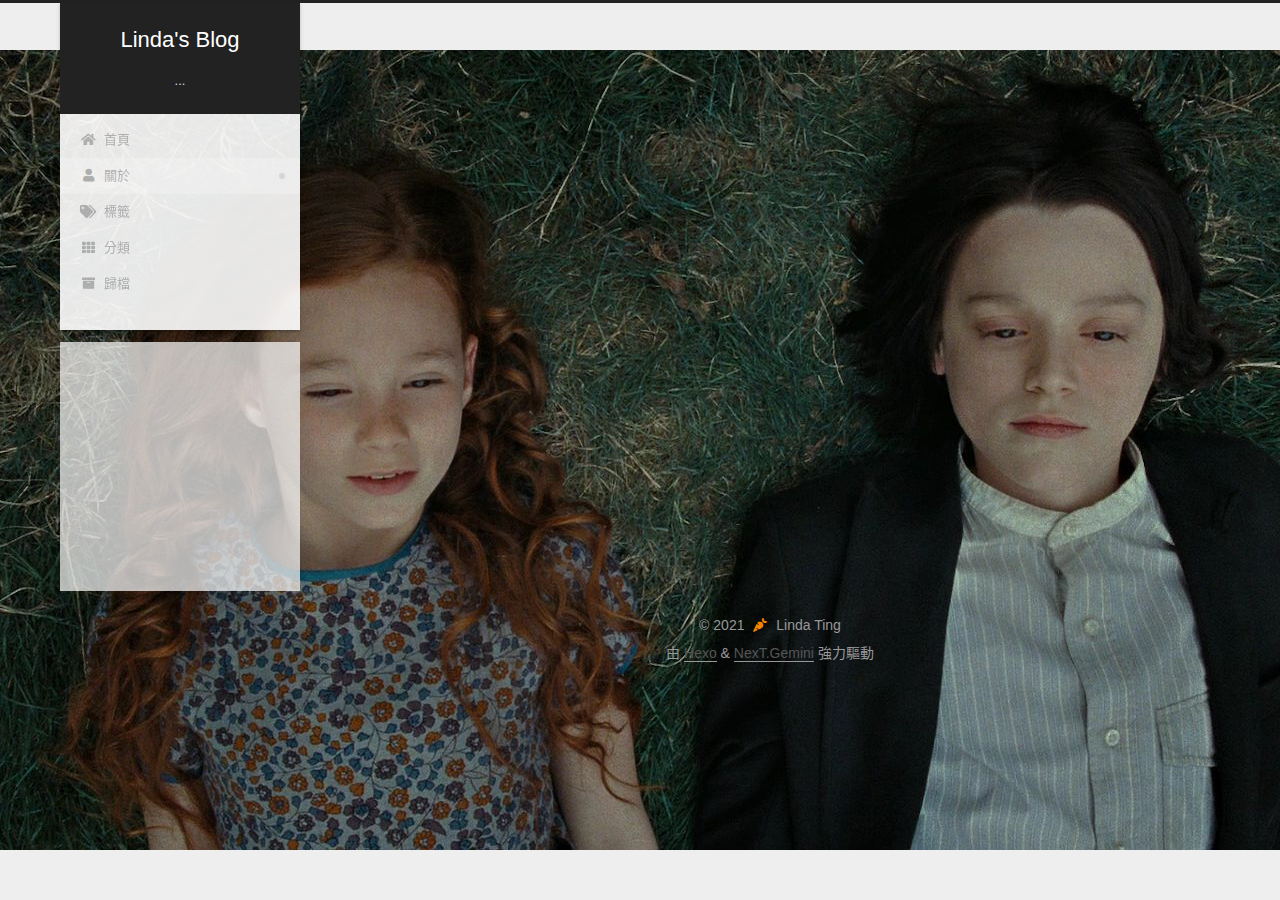
==== commit f5683b2a: "Site updated: 2021-11-04 16:37:13" ====
--- a/about/index.html
+++ b/about/index.html
@@ -323,6 +323,7 @@
 
   
   <script src="/library/anime.min.js"></script>
+  <script src="/library/pjax/pjax.min.js"></script>
   <script src="/library/velocity/velocity.min.js"></script>
   <script src="/library/velocity/velocity.ui.min.js"></script>
 
@@ -336,28 +337,89 @@
 
 <script src="/js/next-boot.js"></script>
 
-
-
-
-  
-
-
-
-
-
-
-
-
-
-
-
-
-
-
-
-  
-
-  
-
+  <script>
+var pjax = new Pjax({
+  selectors: [
+    'head title',
+    '#page-configurations',
+    '.content-wrap',
+    '.post-toc-wrap',
+    '.languages',
+    '#pjax'
+  ],
+  switches: {
+    '.post-toc-wrap': Pjax.switches.innerHTML
+  },
+  analytics: false,
+  cacheBust: false,
+  scrollTo : !CONFIG.bookmark.enable
+});
+
+window.addEventListener('pjax:success', () => {
+  document.querySelectorAll('script[data-pjax], script#page-configurations, #pjax script').forEach(element => {
+    var code = element.text || element.textContent || element.innerHTML || '';
+    var parent = element.parentNode;
+    parent.removeChild(element);
+    var script = document.createElement('script');
+    if (element.id) {
+      script.id = element.id;
+    }
+    if (element.className) {
+      script.className = element.className;
+    }
+    if (element.type) {
+      script.type = element.type;
+    }
+    if (element.src) {
+      script.src = element.src;
+      // Force synchronous loading of peripheral JS.
+      script.async = false;
+    }
+    if (element.dataset.pjax !== undefined) {
+      script.dataset.pjax = '';
+    }
+    if (code !== '') {
+      script.appendChild(document.createTextNode(code));
+    }
+    parent.appendChild(script);
+  });
+  NexT.boot.refresh();
+  // Define Motion Sequence & Bootstrap Motion.
+  if (CONFIG.motion.enable) {
+    NexT.motion.integrator
+      .init()
+      .add(NexT.motion.middleWares.subMenu)
+      .add(NexT.motion.middleWares.postList)
+      .bootstrap();
+  }
+  NexT.utils.updateSidebarPosition();
+});
+</script>
+
+
+
+
+  
+
+
+
+
+
+
+
+
+
+
+
+
+
+
+
+    <div id="pjax">
+  
+
+  
+
+    </div>
 </body>
 </html>
--- a/css/main.css
+++ b/css/main.css
@@ -1203,7 +1203,7 @@
 }
 .links-of-author a::before,
 .links-of-author span.exturl::before {
-  background: #c32998;
+  background: #2f65ff;
   border-radius: 50%;
   content: ' ';
   display: inline-block;
